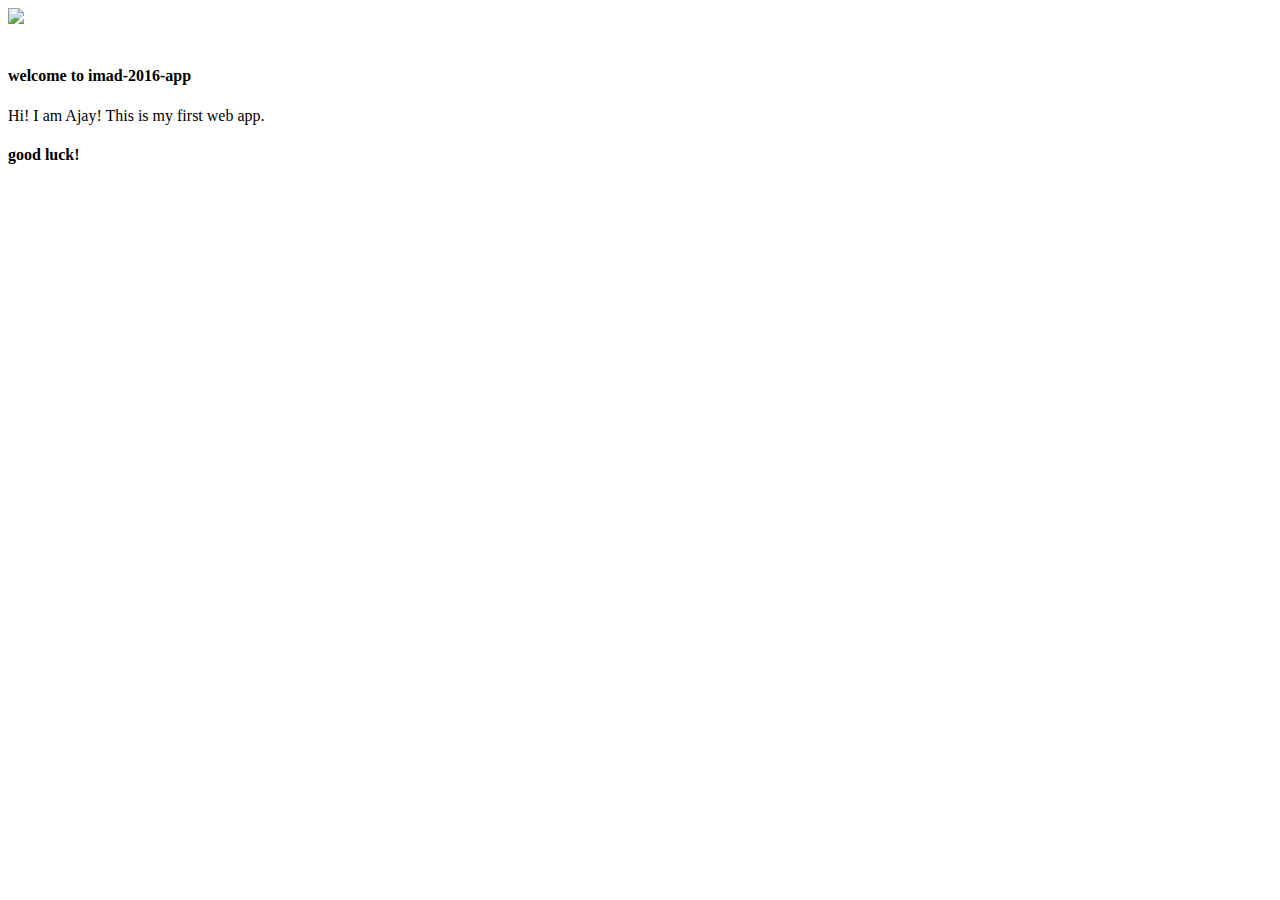
==== ui/index.html @ 8659e8d9 "Made some changes locally" ====
<!doctype html>
<html>
    <head>
        <link href="/ui/style.css" rel="stylesheet" />
    </head>
    <body>
        <div class="center">
            <img src="/ui/madi.png" class="img-medium"/>
        </div>
        <br>
        <div class="center text-big bold">
		<h4>welcome to imad-2016-app</h4>
	       	Hi! I am Ajay! This is my first web app.
		<h4>good luck!</h4>
        </div>
        <script type="text/javascript" src="/ui/main.js">
        </script>
    </body>
</html>
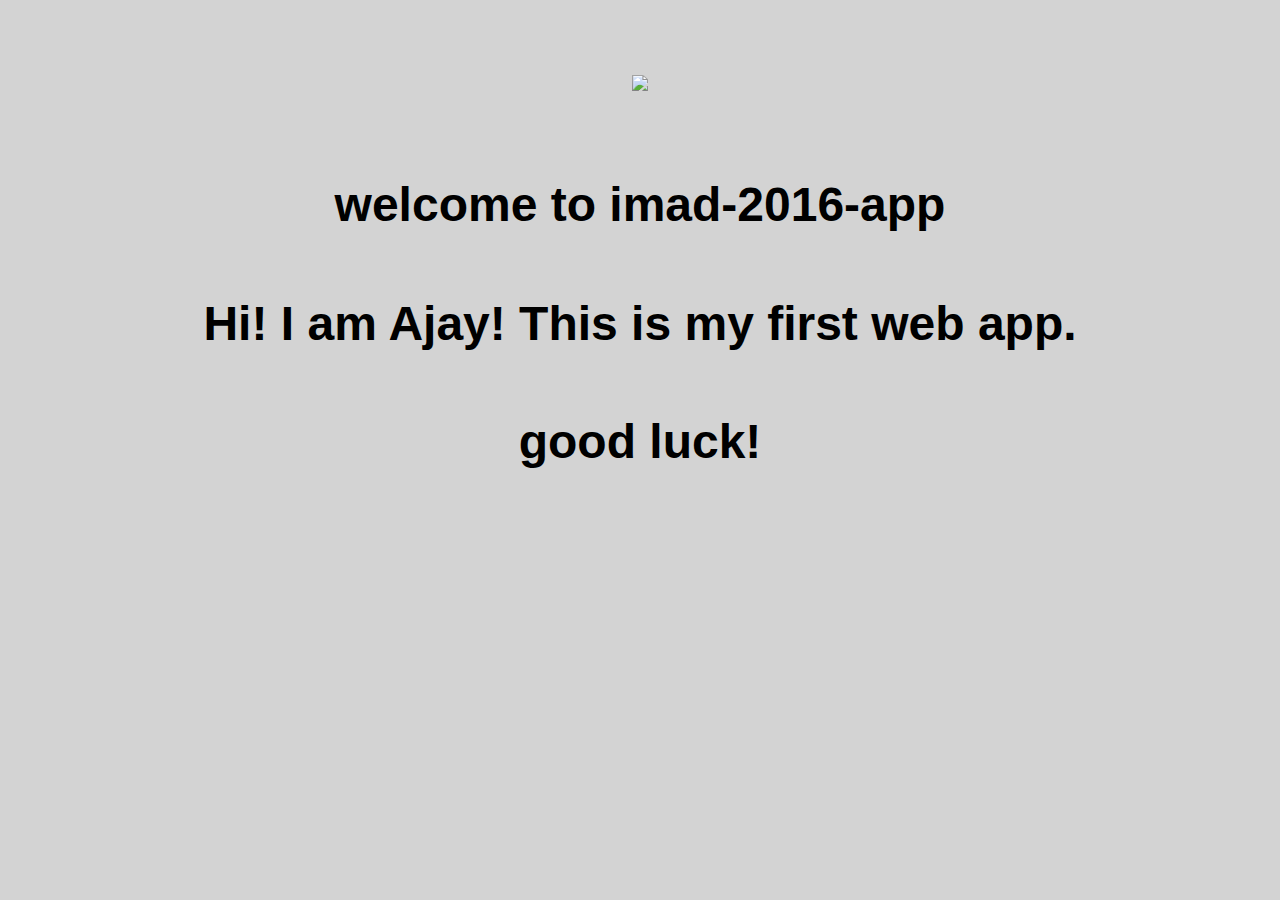
==== commit 0d88c313: "[imad-console] Updates ui/index.html" ====
--- a/ui/index.html
+++ b/ui/index.html
@@ -11,6 +11,9 @@
         <div class="center text-big bold">
 		<h4>welcome to imad-2016-app</h4>
 	       	Hi! I am Ajay! This is my first web app.
+	       	<script>
+	       	    alert("Hii I am javascript");
+	       	</script>
 		<h4>good luck!</h4>
         </div>
         <script type="text/javascript" src="/ui/main.js">
--- a/ui/style.css
+++ b/ui/style.css
@@ -0,0 +1,28 @@
+body {
+    font-family: sans-serif;
+    background-color: lightgrey;
+    margin-top: 75px;
+}
+
+.center {
+    text-align: center;
+}
+
+.text-big {
+    font-size: 300%;
+}
+
+.bold {
+    font-weight: bold;
+}
+
+.img-medium {
+    height: 200px;
+}
+ 	
+ .container {
+            background: pink;
+            color: green;
+            margin: auto;
+            padding-left: 32px;
+        }
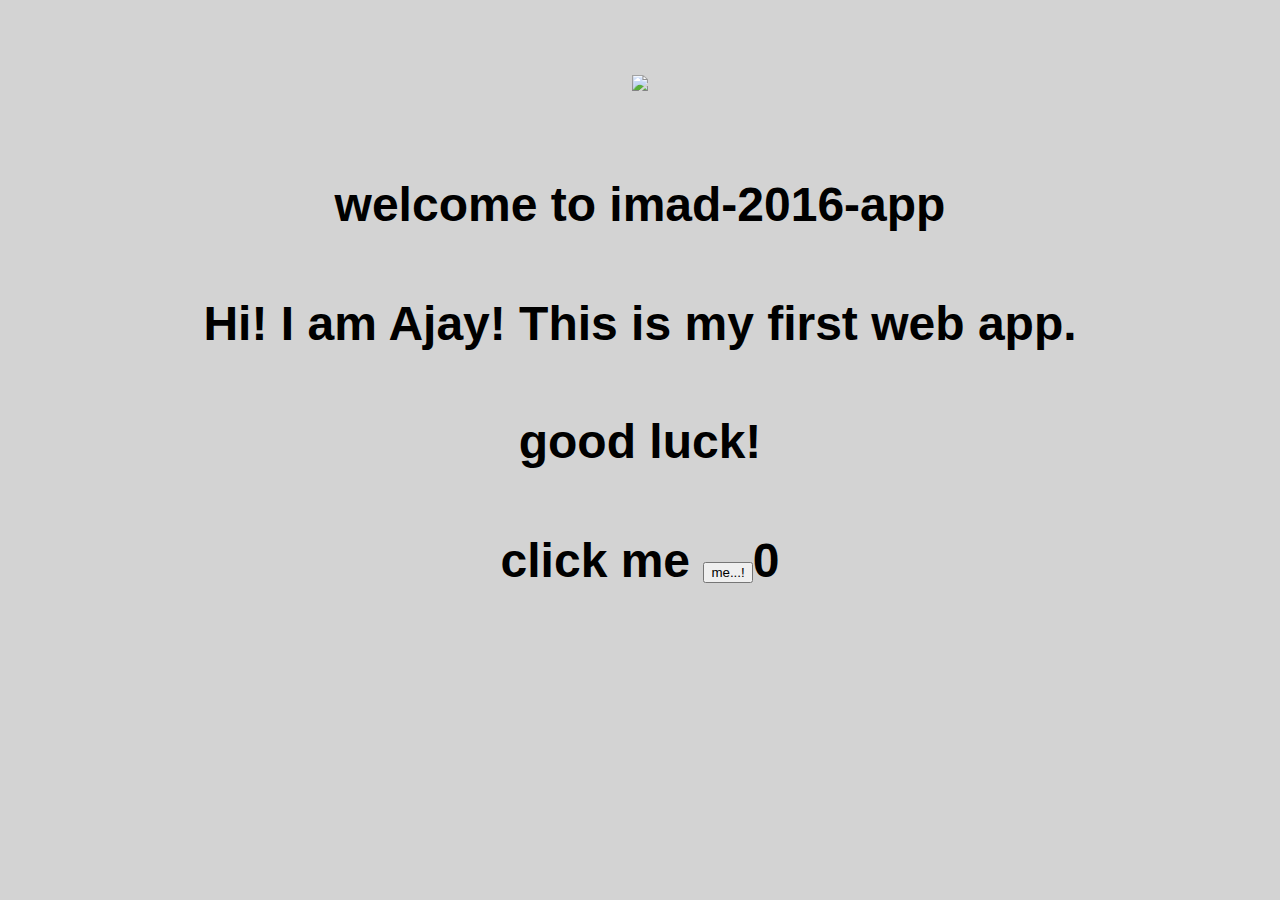
==== commit f1630332: "[imad-console] Updates ui/index.html" ====
--- a/ui/index.html
+++ b/ui/index.html
@@ -5,7 +5,7 @@
     </head>
     <body>
         <div class="center">
-            <img src="/ui/madi.png" class="img-medium"/>
+            <img src="/ui/aj.png" class="img-medium"/>
         </div>
         <br>
         <div class="center text-big bold">
@@ -15,8 +15,8 @@
 	       	    alert("Hii I am javascript");
 	       	</script>
 		<h4>good luck!</h4>
+		click me <button id ="counter">me...!</button><span id="count">0</span>
         </div>
-        <script type="text/javascript" src="/ui/main.js">
-        </script>
+        <script src="ui/main.js"></script>
     </body>
 </html>
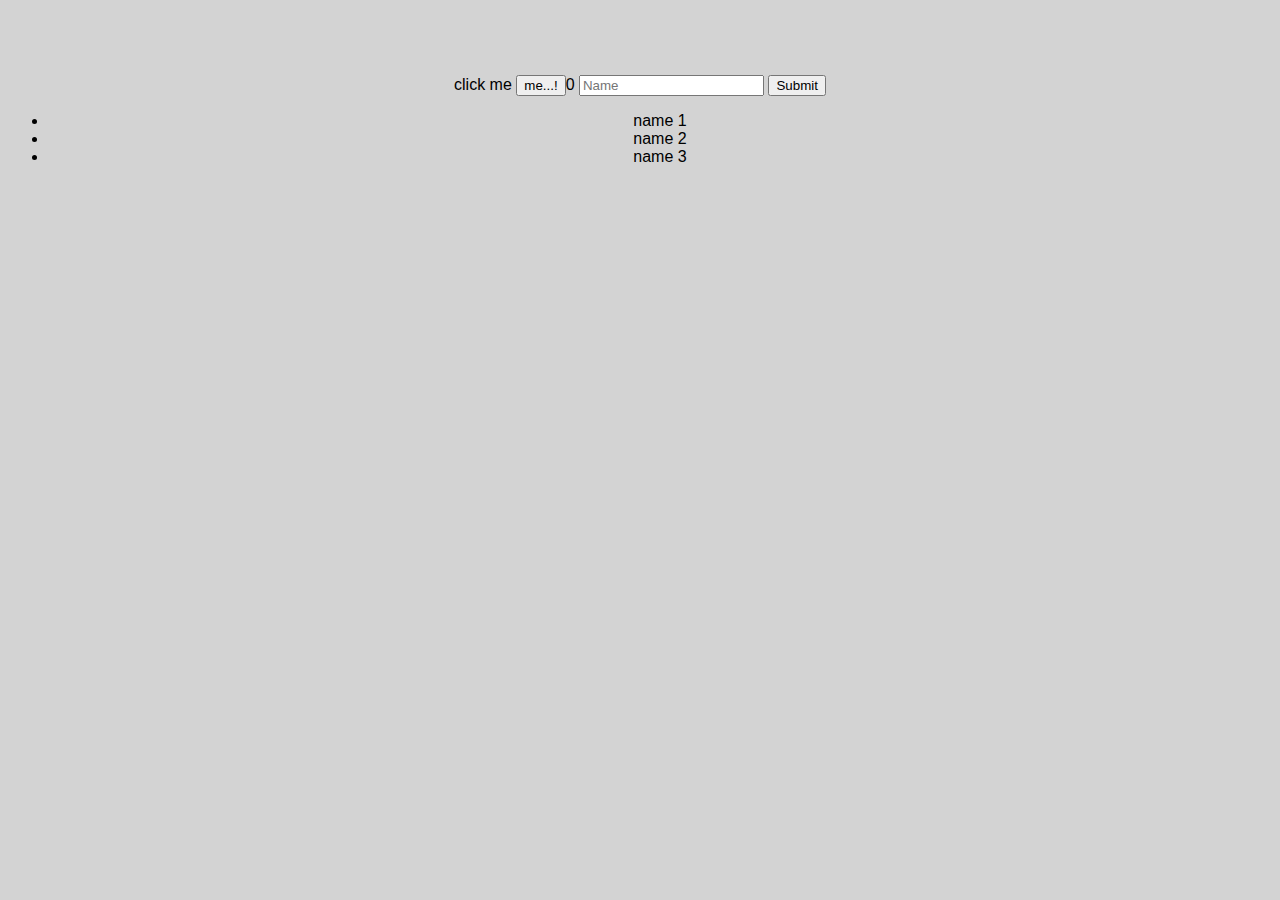
==== commit 7a534f96: "[imad-console] Updates ui/index.html" ====
--- a/ui/index.html
+++ b/ui/index.html
@@ -5,17 +5,19 @@
     </head>
     <body>
         <div class="center">
-            <img src="/ui/aj.png" class="img-medium"/>
-        </div>
-        <br>
-        <div class="center text-big bold">
-		<h4>welcome to imad-2016-app</h4>
-	       	Hi! I am Ajay! This is my first web app.
-	       	<script>
-	       	    alert("Hii I am javascript");
-	       	</script>
-		<h4>good luck!</h4>
+           
+           
 		click me <button id ="counter">me...!</button><span id="count">0</span>
+		
+		<input type="text" name="input" placeholder="Name" id="name">
+	<input type="submit" value="Submit">
+
+	<ul>
+		<li>name 1</li>
+		<li>name 2</li>
+		<li>name 3</li>
+	</ul>
+		
         </div>
         <script src="ui/main.js"></script>
     </body>
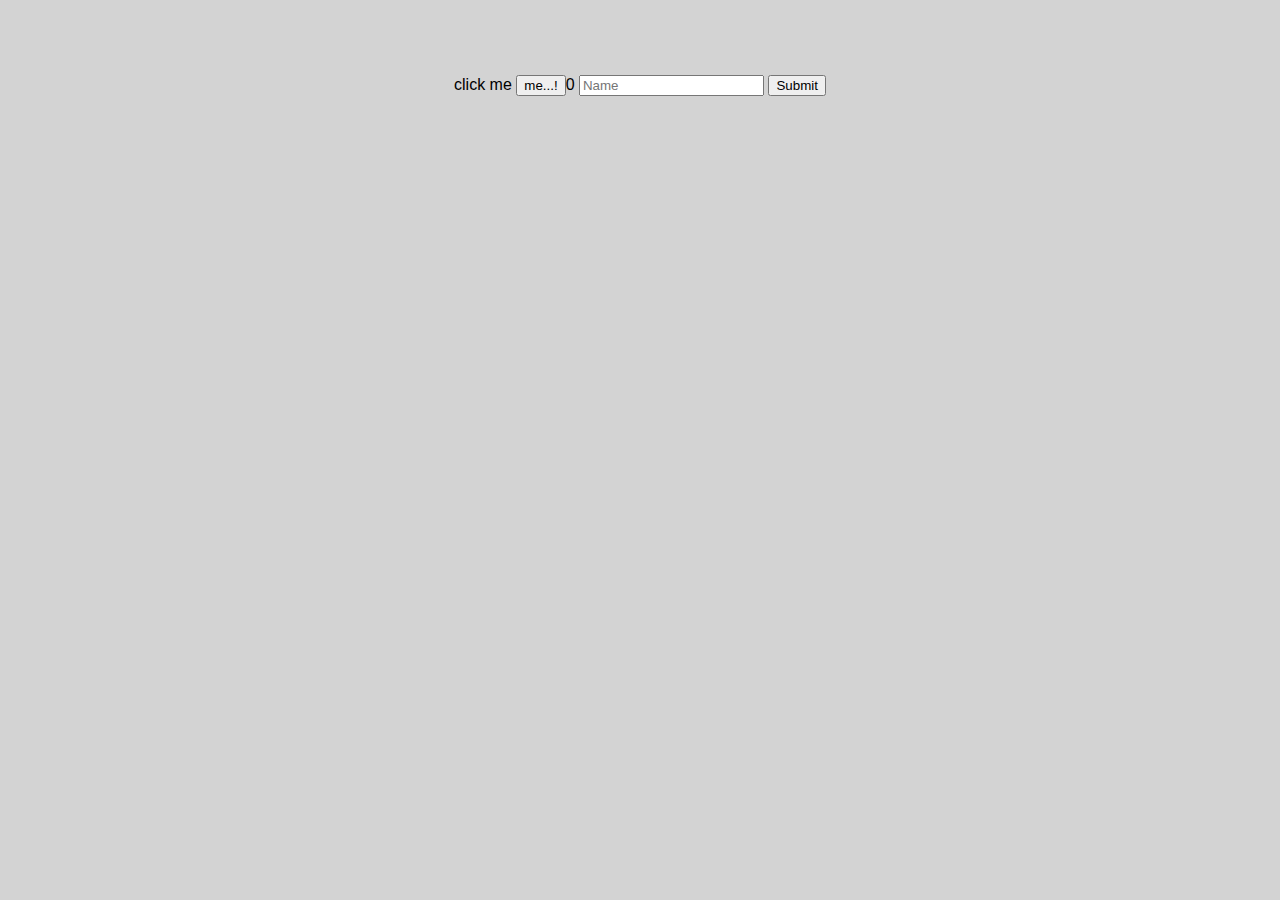
==== commit bdd7de34: "[imad-console] Updates ui/index.html" ====
--- a/ui/index.html
+++ b/ui/index.html
@@ -10,12 +10,10 @@
 		click me <button id ="counter">me...!</button><span id="count">0</span>
 		
 		<input type="text" name="input" placeholder="Name" id="name">
-	<input type="submit" value="Submit">
+	<input type="submit" id="submit" value="Submit">
 
-	<ul>
-		<li>name 1</li>
-		<li>name 2</li>
-		<li>name 3</li>
+	<ul id="namelist">
+		
 	</ul>
 		
         </div>
